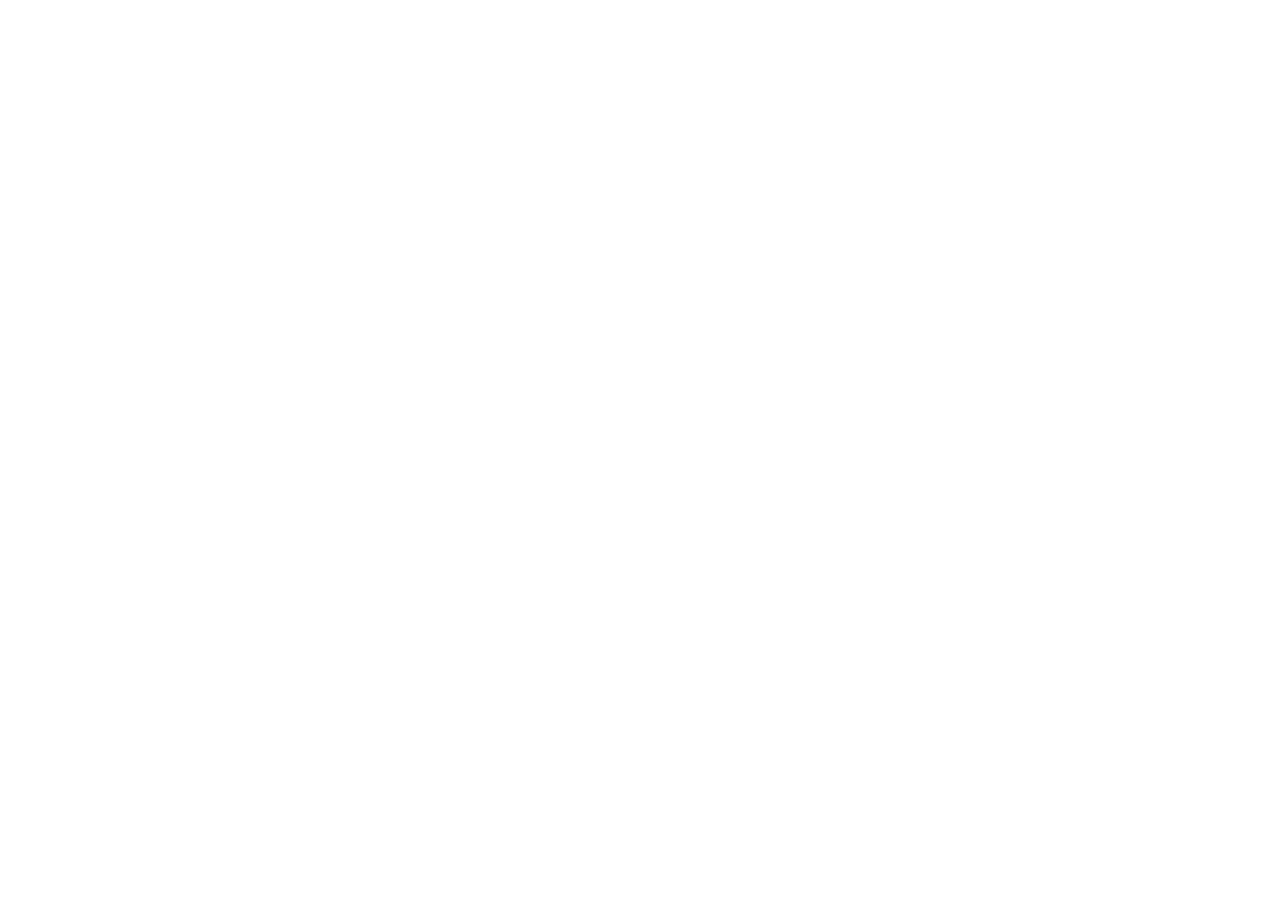
==== index.html @ dc4b64cc "创建目录及基本文件引用" ====
<!DOCTYPE html>
<html lang="zh-CN">
<head>
	<meta charset="UTF-8">
	<meta name="viewport" content="width=device-width, user-scalable=no, initial-scale=1.0, maximum-scale=1.0, minimum-scale=1.0">
	<meta http-equiv="X-UA-Compatible" content="ie=edge">
	<title>摄影net</title>
</head>
<body>

</body>
</html>
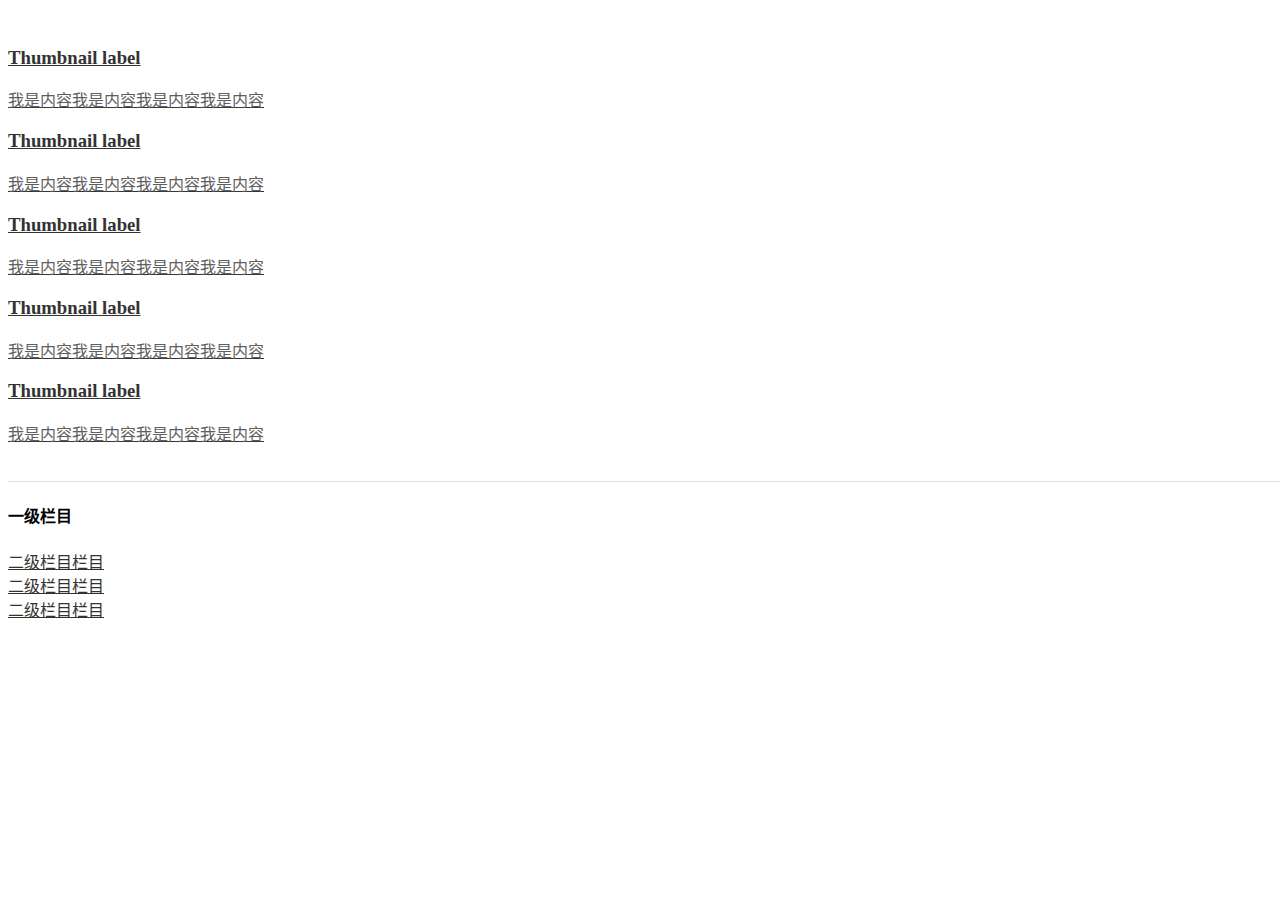
==== commit a174e3ba: "底部" ====
--- a/index.html
+++ b/index.html
@@ -5,8 +5,95 @@
 	<meta name="viewport" content="width=device-width, user-scalable=no, initial-scale=1.0, maximum-scale=1.0, minimum-scale=1.0">
 	<meta http-equiv="X-UA-Compatible" content="ie=edge">
 	<title>摄影net</title>
+	<link rel="stylesheet" href="http://apps.bdimg.com/libs/bootstrap/3.3.4/css/bootstrap.min.css">
+	<link rel="stylesheet" href="src/css/base.css">
+	<script src="http://apps.bdimg.com/libs/jquery/1.11.3/jquery.min.js"></script>
+	<script src="http://apps.bdimg.com/libs/bootstrap/3.3.4/js/bootstrap.min.js"></script>
 </head>
 <body>
+<!--头部开始-->
+<div class="header">
+	<div class="head-content container">
+
+	</div>
+</div>
+<!--/--头部结束-->
+
+<!--底部开始-->
+<div class="footer">
+	<div class="footer-content container">
+		<!--链接-->
+		<div class="foot-column row">
+			<div class="col-md-2">
+				<a href="" alt="">
+					<div class="thumbnail">
+						<div class="caption">
+							<h3>Thumbnail label</h3>
+							<p>我是内容我是内容我是内容我是内容</p>
+						</div>
+					</div>
+				</a>
+			</div>
+			<div class="col-md-2">
+				<a href="" alt="">
+					<div class="thumbnail">
+						<div class="caption">
+							<h3>Thumbnail label</h3>
+							<p>我是内容我是内容我是内容我是内容</p>
+						</div>
+					</div>
+				</a>
+			</div>
+			<div class="col-md-2">
+				<a href="" alt="">
+					<div class="thumbnail">
+						<div class="caption">
+							<h3>Thumbnail label</h3>
+							<p>我是内容我是内容我是内容我是内容</p>
+						</div>
+					</div>
+				</a>
+			</div>
+			<div class="col-md-2">
+				<a href="" alt="">
+					<div class="thumbnail">
+						<div class="caption">
+							<h3>Thumbnail label</h3>
+							<p>我是内容我是内容我是内容我是内容</p>
+						</div>
+					</div>
+				</a>
+			</div>
+			<div class="col-md-2">
+				<a href="" alt="">
+					<div class="thumbnail">
+						<div class="caption">
+							<h3>Thumbnail label</h3>
+							<p>我是内容我是内容我是内容我是内容</p>
+						</div>
+					</div>
+				</a>
+			</div>
+
+		</div>
+		<!--/--链接-->
+	</div>
+	<!--栏目-->
+	<div class="foot-main">
+		<div class="foot-main-content row">
+			<div class="col-sm-2 foot-main-item">
+				<h4 class="main-item-title">一级栏目</h4>
+				<ul class="main-item-lists">
+					<li class="url-list-itme"><a href="" alt="">二级栏目栏目</a></li>
+					<li class="url-list-itme"><a href="" alt="">二级栏目栏目</a></li>
+					<li class="url-list-itme"><a href="" alt="">二级栏目栏目</a></li>
+				</ul>
+			</div>
+		</div>
+	</div>
+	<!--/--栏目-->
+</div>
+<!--/--底部开始-->
 
 </body>
 </html>--- a/src/css/base.css
+++ b/src/css/base.css
@@ -0,0 +1,44 @@
+/*自定义属性*/
+.f-l-l{  float: left;}
+.f-l-r{  float: right;}
+a{color:#333;}
+a:focus, a:hover {
+    color: #333;
+    text-decoration: none;
+}
+body{
+    font-family: 'Microsoft YaHei';
+}
+ul,li{
+    list-style: none;
+    padding: 0;
+}
+/*/自定义属性*/
+
+
+
+
+
+/*头部开始*/
+
+
+/*/头部结束*/
+
+
+/*尾部开始*/
+.footer-content{
+    width: 1400px;
+    margin:0 auto;
+}
+.foot-column .col-md-2{
+    width:20%;
+
+}
+.caption>p{
+    color: #5e5e5e;
+}
+.foot-column{
+    padding: 20px 0;
+    border-bottom: #ddd solid 1px;
+}
+/*尾部结束*/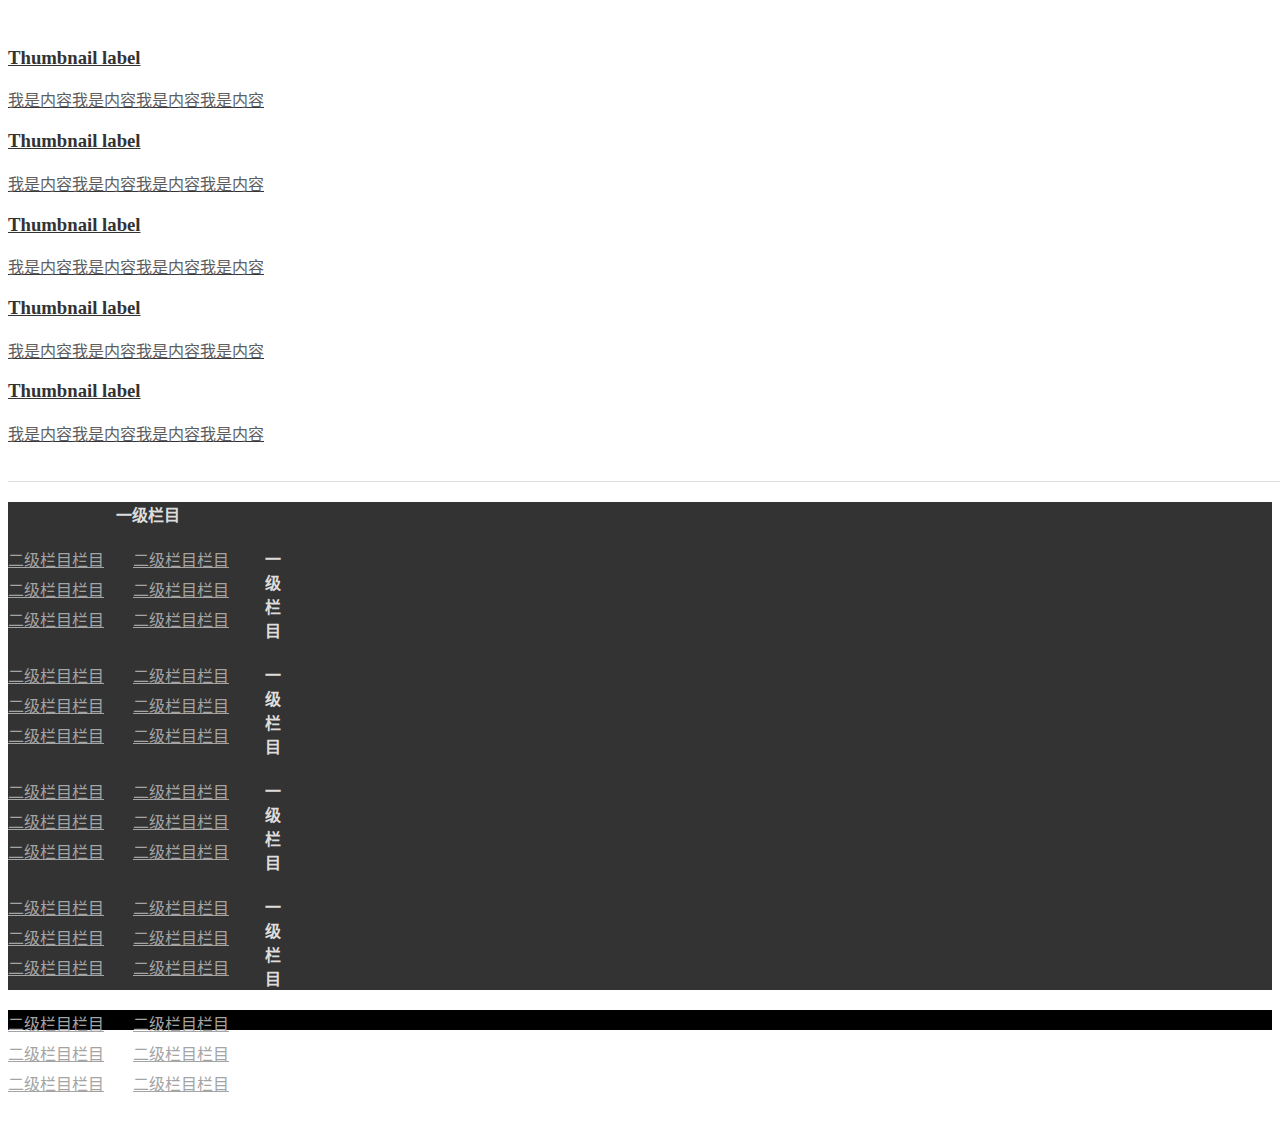
==== commit 596098ac: "底部完成" ====
--- a/index.html
+++ b/index.html
@@ -14,7 +14,8 @@
 <!--头部开始-->
 <div class="header">
 	<div class="head-content container">
-
+		<div class="head-top"></div>
+		<div class="head-nav"></div>
 	</div>
 </div>
 <!--/--头部结束-->
@@ -83,7 +84,54 @@
 		<div class="foot-main-content row">
 			<div class="col-sm-2 foot-main-item">
 				<h4 class="main-item-title">一级栏目</h4>
-				<ul class="main-item-lists">
+				<ul class="main-item-lists clearfix">
+					<li class="url-list-itme"><a href="" alt="">二级栏目栏目</a></li>
+					<li class="url-list-itme"><a href="" alt="">二级栏目栏目</a></li>
+					<li class="url-list-itme"><a href="" alt="">二级栏目栏目</a></li>
+					<li class="url-list-itme"><a href="" alt="">二级栏目栏目</a></li>
+					<li class="url-list-itme"><a href="" alt="">二级栏目栏目</a></li>
+					<li class="url-list-itme"><a href="" alt="">二级栏目栏目</a></li>
+				</ul>
+			</div>
+			<div class="col-sm-2 foot-main-item">
+				<h4 class="main-item-title">一级栏目</h4>
+				<ul class="main-item-lists clearfix">
+					<li class="url-list-itme"><a href="" alt="">二级栏目栏目</a></li>
+					<li class="url-list-itme"><a href="" alt="">二级栏目栏目</a></li>
+					<li class="url-list-itme"><a href="" alt="">二级栏目栏目</a></li>
+					<li class="url-list-itme"><a href="" alt="">二级栏目栏目</a></li>
+					<li class="url-list-itme"><a href="" alt="">二级栏目栏目</a></li>
+					<li class="url-list-itme"><a href="" alt="">二级栏目栏目</a></li>
+				</ul>
+			</div>
+			<div class="col-sm-2 foot-main-item">
+				<h4 class="main-item-title">一级栏目</h4>
+				<ul class="main-item-lists clearfix">
+					<li class="url-list-itme"><a href="" alt="">二级栏目栏目</a></li>
+					<li class="url-list-itme"><a href="" alt="">二级栏目栏目</a></li>
+					<li class="url-list-itme"><a href="" alt="">二级栏目栏目</a></li>
+					<li class="url-list-itme"><a href="" alt="">二级栏目栏目</a></li>
+					<li class="url-list-itme"><a href="" alt="">二级栏目栏目</a></li>
+					<li class="url-list-itme"><a href="" alt="">二级栏目栏目</a></li>
+				</ul>
+			</div>
+			<div class="col-sm-2 foot-main-item">
+				<h4 class="main-item-title">一级栏目</h4>
+				<ul class="main-item-lists clearfix">
+					<li class="url-list-itme"><a href="" alt="">二级栏目栏目</a></li>
+					<li class="url-list-itme"><a href="" alt="">二级栏目栏目</a></li>
+					<li class="url-list-itme"><a href="" alt="">二级栏目栏目</a></li>
+					<li class="url-list-itme"><a href="" alt="">二级栏目栏目</a></li>
+					<li class="url-list-itme"><a href="" alt="">二级栏目栏目</a></li>
+					<li class="url-list-itme"><a href="" alt="">二级栏目栏目</a></li>
+				</ul>
+			</div>
+			<div class="col-sm-2 foot-main-item">
+				<h4 class="main-item-title">一级栏目</h4>
+				<ul class="main-item-lists clearfix">
+					<li class="url-list-itme"><a href="" alt="">二级栏目栏目</a></li>
+					<li class="url-list-itme"><a href="" alt="">二级栏目栏目</a></li>
+					<li class="url-list-itme"><a href="" alt="">二级栏目栏目</a></li>
 					<li class="url-list-itme"><a href="" alt="">二级栏目栏目</a></li>
 					<li class="url-list-itme"><a href="" alt="">二级栏目栏目</a></li>
 					<li class="url-list-itme"><a href="" alt="">二级栏目栏目</a></li>
@@ -92,6 +140,52 @@
 		</div>
 	</div>
 	<!--/--栏目-->
+
+	<div class="footer-copyright">
+		<!--网站地图-->
+		<ul class="copyright-item footer-website-info clearfix">
+			<li class="website-info-list f-l-l"><a href="">关于摄影家族</a></li>
+			<li class="website-info-list f-l-l"><a href="">帮助中心</a></li>
+			<li class="website-info-list f-l-l"><a href="">诚聘英才</a></li>
+			<li class="website-info-list f-l-l"><a href="">联系我们</a></li>
+			<li class="website-info-list f-l-l"><a href="">网站合作</a></li>
+			<li class="website-info-list f-l-l"><a href="">法律声明及隐私权政策</a></li>
+		</ul>
+		<!--/--网站地图-->
+
+		<!--友链-->
+		<ul class="copyright-item footer-website-info clearfix">
+			<li class="website-info-list f-l-l"><a href="">阿里巴巴</a></li>
+			<li class="website-info-list f-l-l">|</li>
+			<li class="website-info-list f-l-l"><a href="">淘宝</a></li>
+			<li class="website-info-list f-l-l">|</li>
+			<li class="website-info-list f-l-l"><a href="">美图</a></li>
+			<li class="website-info-list f-l-l">|</li>
+			<li class="website-info-list f-l-l"><a href="">千图网</a></li>
+			<li class="website-info-list f-l-l">|</li>
+			<li class="website-info-list f-l-l"><a href="">花瓣网</a></li>
+			<li class="website-info-list f-l-l">|</li>
+			<li class="website-info-list f-l-l"><a href="">昵图网</a></li>
+			<li class="website-info-list f-l-l"><a href="">千图网</a></li>
+			<li class="website-info-list f-l-l">|</li>
+			<li class="website-info-list f-l-l"><a href="">花瓣网</a></li>
+			<li class="website-info-list f-l-l">|</li>
+			<li class="website-info-list f-l-l"><a href="">昵图网</a></li>
+			<li class="website-info-list f-l-l"><a href="">千图网</a></li>
+			<li class="website-info-list f-l-l">|</li>
+			<li class="website-info-list f-l-l"><a href="">花瓣网</a></li>
+			<li class="website-info-list f-l-l">|</li>
+			<li class="website-info-list f-l-l"><a href="">昵图网</a></li>
+		</ul>
+		<!--/--友链-->
+		<!--网备及版权所有-->
+		<ul class="copyright-item footer-website-info clearfix">
+			<li class="website-info-list f-l-l">Copyright © 2017 sheyingnet.com All rights reserved. 摄影家族版权所有</li>
+			<li class="website-info-list f-l-l">沪ICP备09050100号</li>
+		</ul>
+		<!--/--网备及版权所有-->
+
+	</div>
 </div>
 <!--/--底部开始-->
 
--- a/src/css/base.css
+++ b/src/css/base.css
@@ -41,4 +41,52 @@
     padding: 20px 0;
     border-bottom: #ddd solid 1px;
 }
+.foot-main{
+    background-color: #333;
+    color: #ddd;
+}
+.foot-main-content{
+    width:1400px;
+    margin:0 auto;
+}
+.main-item-title{
+    text-align: center;
+}
+.foot-main-content .col-sm-2{
+    width:20%;
+}
+.url-list-itme{
+    float: left;
+    width:125px;
+    /*text-align: center;*/
+    height:30px;
+    line-height:30px;
+}
+.url-list-itme>a{
+    color: #a4a4a4;
+}
+.main-item-title{
+    margin:20px 0;
+}
+.footer-copyright{
+    padding-top:20px;
+    background-color: #000;
+    color: #fff;
+}
+.copyright-item{
+    width: 1400px;
+    color: #fff;
+    margin:0 auto;
+}
+.footer-website-info a{
+    color: #fff;
+    display: inline-block;
+    height: 30px;
+    line-height:30px;
+
+}
+.website-info-list{
+    margin-right: 20px;
+    line-height:30px;
+}
 /*尾部结束*/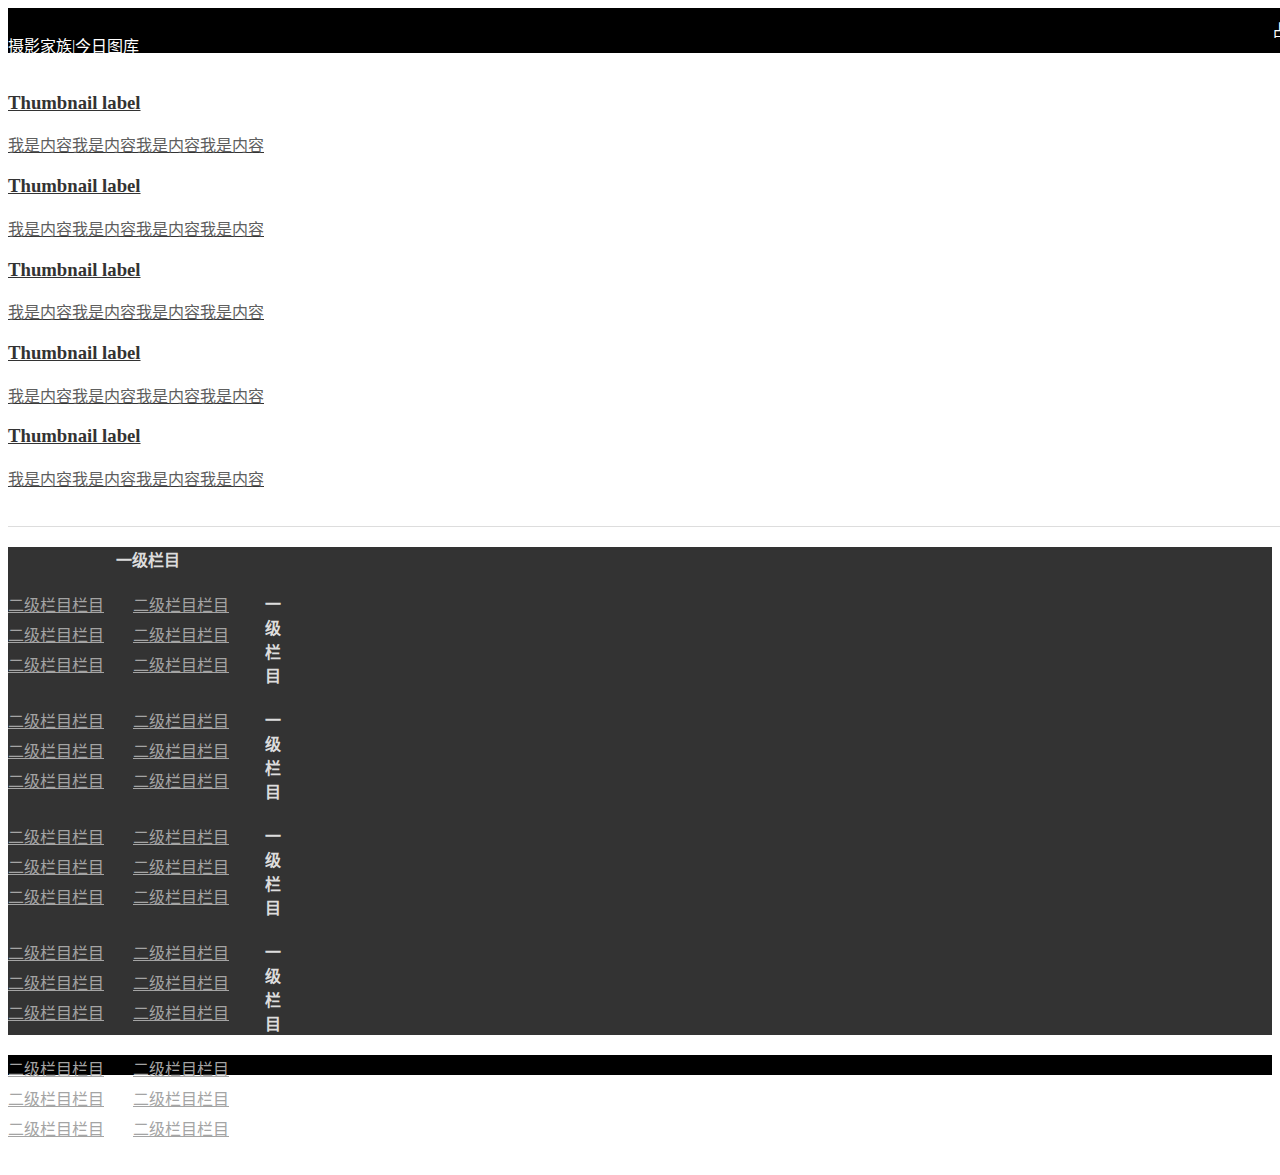
==== commit ed2fe760: "底部完成" ====
--- a/index.html
+++ b/index.html
@@ -1,191 +1,217 @@
 <!DOCTYPE html>
 <html lang="zh-CN">
 <head>
-	<meta charset="UTF-8">
-	<meta name="viewport" content="width=device-width, user-scalable=no, initial-scale=1.0, maximum-scale=1.0, minimum-scale=1.0">
-	<meta http-equiv="X-UA-Compatible" content="ie=edge">
-	<title>摄影net</title>
-	<link rel="stylesheet" href="http://apps.bdimg.com/libs/bootstrap/3.3.4/css/bootstrap.min.css">
-	<link rel="stylesheet" href="src/css/base.css">
-	<script src="http://apps.bdimg.com/libs/jquery/1.11.3/jquery.min.js"></script>
-	<script src="http://apps.bdimg.com/libs/bootstrap/3.3.4/js/bootstrap.min.js"></script>
+    <meta charset="UTF-8">
+    <meta name="viewport"
+          content="width=device-width, user-scalable=no, initial-scale=1.0, maximum-scale=1.0, minimum-scale=1.0">
+    <meta http-equiv="X-UA-Compatible" content="ie=edge">
+    <title>摄影net</title>
+    <link rel="stylesheet" href="http://apps.bdimg.com/libs/bootstrap/3.3.4/css/bootstrap.min.css">
+    <link rel="stylesheet" href="src/css/base.css">
+    <script src="http://apps.bdimg.com/libs/jquery/1.11.3/jquery.min.js"></script>
+    <script src="http://apps.bdimg.com/libs/bootstrap/3.3.4/js/bootstrap.min.js"></script>
 </head>
 <body>
 <!--头部开始-->
 <div class="header">
-	<div class="head-content container">
-		<div class="head-top"></div>
-		<div class="head-nav"></div>
-	</div>
+    <div class="head-content container">
+        <!--头部顶部及登录-->
+        <div class="head-top clearfix">
+            <ul class="head-top-left f-l-l">
+                <li class="f-l-l"><a href="">摄影家族</a></li>
+                <li class="f-l-l"><a href="">|</a></li>
+                <li class="f-l-l"><a href="">今日图库</a></li>
+            </ul>
+            <div class="head-top-right login-warp f-l-r clearfix">
+                <div class="loginWrap clearfix" id="loginWrap">
+                    <div class="quickArea menu f-l-l">
+                        <a class="quickLink loginBtn" data-toggle="modal" data-target="#myModal">占位</a>
+                    </div>
+                    <div class="quickArea menu f-l-l">
+                        <a class="quickLink weiboLink" data-toggle="modal" data-target="#myModal22">占位</a>
+                    </div>
+                    <div class="quickArea menu f-l-l">
+                        <a class="quickLink qmailLink" data-toggle="modal" data-target="#myModal33">占位</a>
+                    </div>
+                </div>
+            </div>
+        </div>
+        <!--/--头部顶部及登录-->
+
+        <!--头部栏目nav-->
+        <div class="head-nav"></div>
+        <!--/--头部栏目nav-->
+
+    </div>
 </div>
 <!--/--头部结束-->
 
 <!--底部开始-->
 <div class="footer">
-	<div class="footer-content container">
-		<!--链接-->
-		<div class="foot-column row">
-			<div class="col-md-2">
-				<a href="" alt="">
-					<div class="thumbnail">
-						<div class="caption">
-							<h3>Thumbnail label</h3>
-							<p>我是内容我是内容我是内容我是内容</p>
-						</div>
-					</div>
-				</a>
-			</div>
-			<div class="col-md-2">
-				<a href="" alt="">
-					<div class="thumbnail">
-						<div class="caption">
-							<h3>Thumbnail label</h3>
-							<p>我是内容我是内容我是内容我是内容</p>
-						</div>
-					</div>
-				</a>
-			</div>
-			<div class="col-md-2">
-				<a href="" alt="">
-					<div class="thumbnail">
-						<div class="caption">
-							<h3>Thumbnail label</h3>
-							<p>我是内容我是内容我是内容我是内容</p>
-						</div>
-					</div>
-				</a>
-			</div>
-			<div class="col-md-2">
-				<a href="" alt="">
-					<div class="thumbnail">
-						<div class="caption">
-							<h3>Thumbnail label</h3>
-							<p>我是内容我是内容我是内容我是内容</p>
-						</div>
-					</div>
-				</a>
-			</div>
-			<div class="col-md-2">
-				<a href="" alt="">
-					<div class="thumbnail">
-						<div class="caption">
-							<h3>Thumbnail label</h3>
-							<p>我是内容我是内容我是内容我是内容</p>
-						</div>
-					</div>
-				</a>
-			</div>
-
-		</div>
-		<!--/--链接-->
-	</div>
-	<!--栏目-->
-	<div class="foot-main">
-		<div class="foot-main-content row">
-			<div class="col-sm-2 foot-main-item">
-				<h4 class="main-item-title">一级栏目</h4>
-				<ul class="main-item-lists clearfix">
-					<li class="url-list-itme"><a href="" alt="">二级栏目栏目</a></li>
-					<li class="url-list-itme"><a href="" alt="">二级栏目栏目</a></li>
-					<li class="url-list-itme"><a href="" alt="">二级栏目栏目</a></li>
-					<li class="url-list-itme"><a href="" alt="">二级栏目栏目</a></li>
-					<li class="url-list-itme"><a href="" alt="">二级栏目栏目</a></li>
-					<li class="url-list-itme"><a href="" alt="">二级栏目栏目</a></li>
-				</ul>
-			</div>
-			<div class="col-sm-2 foot-main-item">
-				<h4 class="main-item-title">一级栏目</h4>
-				<ul class="main-item-lists clearfix">
-					<li class="url-list-itme"><a href="" alt="">二级栏目栏目</a></li>
-					<li class="url-list-itme"><a href="" alt="">二级栏目栏目</a></li>
-					<li class="url-list-itme"><a href="" alt="">二级栏目栏目</a></li>
-					<li class="url-list-itme"><a href="" alt="">二级栏目栏目</a></li>
-					<li class="url-list-itme"><a href="" alt="">二级栏目栏目</a></li>
-					<li class="url-list-itme"><a href="" alt="">二级栏目栏目</a></li>
-				</ul>
-			</div>
-			<div class="col-sm-2 foot-main-item">
-				<h4 class="main-item-title">一级栏目</h4>
-				<ul class="main-item-lists clearfix">
-					<li class="url-list-itme"><a href="" alt="">二级栏目栏目</a></li>
-					<li class="url-list-itme"><a href="" alt="">二级栏目栏目</a></li>
-					<li class="url-list-itme"><a href="" alt="">二级栏目栏目</a></li>
-					<li class="url-list-itme"><a href="" alt="">二级栏目栏目</a></li>
-					<li class="url-list-itme"><a href="" alt="">二级栏目栏目</a></li>
-					<li class="url-list-itme"><a href="" alt="">二级栏目栏目</a></li>
-				</ul>
-			</div>
-			<div class="col-sm-2 foot-main-item">
-				<h4 class="main-item-title">一级栏目</h4>
-				<ul class="main-item-lists clearfix">
-					<li class="url-list-itme"><a href="" alt="">二级栏目栏目</a></li>
-					<li class="url-list-itme"><a href="" alt="">二级栏目栏目</a></li>
-					<li class="url-list-itme"><a href="" alt="">二级栏目栏目</a></li>
-					<li class="url-list-itme"><a href="" alt="">二级栏目栏目</a></li>
-					<li class="url-list-itme"><a href="" alt="">二级栏目栏目</a></li>
-					<li class="url-list-itme"><a href="" alt="">二级栏目栏目</a></li>
-				</ul>
-			</div>
-			<div class="col-sm-2 foot-main-item">
-				<h4 class="main-item-title">一级栏目</h4>
-				<ul class="main-item-lists clearfix">
-					<li class="url-list-itme"><a href="" alt="">二级栏目栏目</a></li>
-					<li class="url-list-itme"><a href="" alt="">二级栏目栏目</a></li>
-					<li class="url-list-itme"><a href="" alt="">二级栏目栏目</a></li>
-					<li class="url-list-itme"><a href="" alt="">二级栏目栏目</a></li>
-					<li class="url-list-itme"><a href="" alt="">二级栏目栏目</a></li>
-					<li class="url-list-itme"><a href="" alt="">二级栏目栏目</a></li>
-				</ul>
-			</div>
-		</div>
-	</div>
-	<!--/--栏目-->
-
-	<div class="footer-copyright">
-		<!--网站地图-->
-		<ul class="copyright-item footer-website-info clearfix">
-			<li class="website-info-list f-l-l"><a href="">关于摄影家族</a></li>
-			<li class="website-info-list f-l-l"><a href="">帮助中心</a></li>
-			<li class="website-info-list f-l-l"><a href="">诚聘英才</a></li>
-			<li class="website-info-list f-l-l"><a href="">联系我们</a></li>
-			<li class="website-info-list f-l-l"><a href="">网站合作</a></li>
-			<li class="website-info-list f-l-l"><a href="">法律声明及隐私权政策</a></li>
-		</ul>
-		<!--/--网站地图-->
-
-		<!--友链-->
-		<ul class="copyright-item footer-website-info clearfix">
-			<li class="website-info-list f-l-l"><a href="">阿里巴巴</a></li>
-			<li class="website-info-list f-l-l">|</li>
-			<li class="website-info-list f-l-l"><a href="">淘宝</a></li>
-			<li class="website-info-list f-l-l">|</li>
-			<li class="website-info-list f-l-l"><a href="">美图</a></li>
-			<li class="website-info-list f-l-l">|</li>
-			<li class="website-info-list f-l-l"><a href="">千图网</a></li>
-			<li class="website-info-list f-l-l">|</li>
-			<li class="website-info-list f-l-l"><a href="">花瓣网</a></li>
-			<li class="website-info-list f-l-l">|</li>
-			<li class="website-info-list f-l-l"><a href="">昵图网</a></li>
-			<li class="website-info-list f-l-l"><a href="">千图网</a></li>
-			<li class="website-info-list f-l-l">|</li>
-			<li class="website-info-list f-l-l"><a href="">花瓣网</a></li>
-			<li class="website-info-list f-l-l">|</li>
-			<li class="website-info-list f-l-l"><a href="">昵图网</a></li>
-			<li class="website-info-list f-l-l"><a href="">千图网</a></li>
-			<li class="website-info-list f-l-l">|</li>
-			<li class="website-info-list f-l-l"><a href="">花瓣网</a></li>
-			<li class="website-info-list f-l-l">|</li>
-			<li class="website-info-list f-l-l"><a href="">昵图网</a></li>
-		</ul>
-		<!--/--友链-->
-		<!--网备及版权所有-->
-		<ul class="copyright-item footer-website-info clearfix">
-			<li class="website-info-list f-l-l">Copyright © 2017 sheyingnet.com All rights reserved. 摄影家族版权所有</li>
-			<li class="website-info-list f-l-l">沪ICP备09050100号</li>
-		</ul>
-		<!--/--网备及版权所有-->
-
-	</div>
+    <div class="footer-content container">
+        <!--链接-->
+        <div class="foot-column row">
+            <div class="col-md-2">
+                <a href="" alt="">
+                    <div class="thumbnail">
+                        <div class="caption">
+                            <h3>Thumbnail label</h3>
+                            <p>我是内容我是内容我是内容我是内容</p>
+                        </div>
+                    </div>
+                </a>
+            </div>
+            <div class="col-md-2">
+                <a href="" alt="">
+                    <div class="thumbnail">
+                        <div class="caption">
+                            <h3>Thumbnail label</h3>
+                            <p>我是内容我是内容我是内容我是内容</p>
+                        </div>
+                    </div>
+                </a>
+            </div>
+            <div class="col-md-2">
+                <a href="" alt="">
+                    <div class="thumbnail">
+                        <div class="caption">
+                            <h3>Thumbnail label</h3>
+                            <p>我是内容我是内容我是内容我是内容</p>
+                        </div>
+                    </div>
+                </a>
+            </div>
+            <div class="col-md-2">
+                <a href="" alt="">
+                    <div class="thumbnail">
+                        <div class="caption">
+                            <h3>Thumbnail label</h3>
+                            <p>我是内容我是内容我是内容我是内容</p>
+                        </div>
+                    </div>
+                </a>
+            </div>
+            <div class="col-md-2">
+                <a href="" alt="">
+                    <div class="thumbnail">
+                        <div class="caption">
+                            <h3>Thumbnail label</h3>
+                            <p>我是内容我是内容我是内容我是内容</p>
+                        </div>
+                    </div>
+                </a>
+            </div>
+
+        </div>
+        <!--/--链接-->
+    </div>
+    <!--栏目-->
+    <div class="foot-main">
+        <div class="foot-main-content row">
+            <div class="col-sm-2 foot-main-item">
+                <h4 class="main-item-title">一级栏目</h4>
+                <ul class="main-item-lists clearfix">
+                    <li class="url-list-itme"><a href="" alt="">二级栏目栏目</a></li>
+                    <li class="url-list-itme"><a href="" alt="">二级栏目栏目</a></li>
+                    <li class="url-list-itme"><a href="" alt="">二级栏目栏目</a></li>
+                    <li class="url-list-itme"><a href="" alt="">二级栏目栏目</a></li>
+                    <li class="url-list-itme"><a href="" alt="">二级栏目栏目</a></li>
+                    <li class="url-list-itme"><a href="" alt="">二级栏目栏目</a></li>
+                </ul>
+            </div>
+            <div class="col-sm-2 foot-main-item">
+                <h4 class="main-item-title">一级栏目</h4>
+                <ul class="main-item-lists clearfix">
+                    <li class="url-list-itme"><a href="" alt="">二级栏目栏目</a></li>
+                    <li class="url-list-itme"><a href="" alt="">二级栏目栏目</a></li>
+                    <li class="url-list-itme"><a href="" alt="">二级栏目栏目</a></li>
+                    <li class="url-list-itme"><a href="" alt="">二级栏目栏目</a></li>
+                    <li class="url-list-itme"><a href="" alt="">二级栏目栏目</a></li>
+                    <li class="url-list-itme"><a href="" alt="">二级栏目栏目</a></li>
+                </ul>
+            </div>
+            <div class="col-sm-2 foot-main-item">
+                <h4 class="main-item-title">一级栏目</h4>
+                <ul class="main-item-lists clearfix">
+                    <li class="url-list-itme"><a href="" alt="">二级栏目栏目</a></li>
+                    <li class="url-list-itme"><a href="" alt="">二级栏目栏目</a></li>
+                    <li class="url-list-itme"><a href="" alt="">二级栏目栏目</a></li>
+                    <li class="url-list-itme"><a href="" alt="">二级栏目栏目</a></li>
+                    <li class="url-list-itme"><a href="" alt="">二级栏目栏目</a></li>
+                    <li class="url-list-itme"><a href="" alt="">二级栏目栏目</a></li>
+                </ul>
+            </div>
+            <div class="col-sm-2 foot-main-item">
+                <h4 class="main-item-title">一级栏目</h4>
+                <ul class="main-item-lists clearfix">
+                    <li class="url-list-itme"><a href="" alt="">二级栏目栏目</a></li>
+                    <li class="url-list-itme"><a href="" alt="">二级栏目栏目</a></li>
+                    <li class="url-list-itme"><a href="" alt="">二级栏目栏目</a></li>
+                    <li class="url-list-itme"><a href="" alt="">二级栏目栏目</a></li>
+                    <li class="url-list-itme"><a href="" alt="">二级栏目栏目</a></li>
+                    <li class="url-list-itme"><a href="" alt="">二级栏目栏目</a></li>
+                </ul>
+            </div>
+            <div class="col-sm-2 foot-main-item">
+                <h4 class="main-item-title">一级栏目</h4>
+                <ul class="main-item-lists clearfix">
+                    <li class="url-list-itme"><a href="" alt="">二级栏目栏目</a></li>
+                    <li class="url-list-itme"><a href="" alt="">二级栏目栏目</a></li>
+                    <li class="url-list-itme"><a href="" alt="">二级栏目栏目</a></li>
+                    <li class="url-list-itme"><a href="" alt="">二级栏目栏目</a></li>
+                    <li class="url-list-itme"><a href="" alt="">二级栏目栏目</a></li>
+                    <li class="url-list-itme"><a href="" alt="">二级栏目栏目</a></li>
+                </ul>
+            </div>
+        </div>
+    </div>
+    <!--/--栏目-->
+
+    <div class="footer-copyright">
+        <!--网站地图-->
+        <ul class="copyright-item footer-website-info clearfix">
+            <li class="website-info-list f-l-l"><a href="">关于摄影家族</a></li>
+            <li class="website-info-list f-l-l"><a href="">帮助中心</a></li>
+            <li class="website-info-list f-l-l"><a href="">诚聘英才</a></li>
+            <li class="website-info-list f-l-l"><a href="">联系我们</a></li>
+            <li class="website-info-list f-l-l"><a href="">网站合作</a></li>
+            <li class="website-info-list f-l-l"><a href="">法律声明及隐私权政策</a></li>
+        </ul>
+        <!--/--网站地图-->
+
+        <!--友链-->
+        <ul class="copyright-item footer-website-info clearfix">
+            <li class="website-info-list f-l-l"><a href="">阿里巴巴</a></li>
+            <li class="website-info-list f-l-l">|</li>
+            <li class="website-info-list f-l-l"><a href="">淘宝</a></li>
+            <li class="website-info-list f-l-l">|</li>
+            <li class="website-info-list f-l-l"><a href="">美图</a></li>
+            <li class="website-info-list f-l-l">|</li>
+            <li class="website-info-list f-l-l"><a href="">千图网</a></li>
+            <li class="website-info-list f-l-l">|</li>
+            <li class="website-info-list f-l-l"><a href="">花瓣网</a></li>
+            <li class="website-info-list f-l-l">|</li>
+            <li class="website-info-list f-l-l"><a href="">昵图网</a></li>
+            <li class="website-info-list f-l-l"><a href="">千图网</a></li>
+            <li class="website-info-list f-l-l">|</li>
+            <li class="website-info-list f-l-l"><a href="">花瓣网</a></li>
+            <li class="website-info-list f-l-l">|</li>
+            <li class="website-info-list f-l-l"><a href="">昵图网</a></li>
+            <li class="website-info-list f-l-l"><a href="">千图网</a></li>
+            <li class="website-info-list f-l-l">|</li>
+            <li class="website-info-list f-l-l"><a href="">花瓣网</a></li>
+            <li class="website-info-list f-l-l">|</li>
+            <li class="website-info-list f-l-l"><a href="">昵图网</a></li>
+        </ul>
+        <!--/--友链-->
+        <!--网备及版权所有-->
+        <ul class="copyright-item footer-website-info clearfix">
+            <li class="website-info-list f-l-l">Copyright © 2017 sheyingnet.com All rights reserved. 摄影家族版权所有</li>
+            <li class="website-info-list f-l-l">沪ICP备09050100号</li>
+        </ul>
+        <!--/--网备及版权所有-->
+
+    </div>
 </div>
 <!--/--底部开始-->
 
--- a/src/css/base.css
+++ b/src/css/base.css
@@ -20,8 +20,27 @@
 
 
 /*头部开始*/
-
-
+.head-content{
+    background-color: #000;
+    width: 100%;
+    line-height:45px;
+}
+.head-content a{
+    color: #fff;
+}
+.head-top{
+    background-color: #000;
+    color: #f7f7f7;
+    height:45px;
+    width: 1400px;
+    margin:0 auto;
+}
+.head-top-left {
+    margin-bottom: 0;
+}
+.quickArea{
+    margin-left:20px;
+}
 /*/头部结束*/
 
 
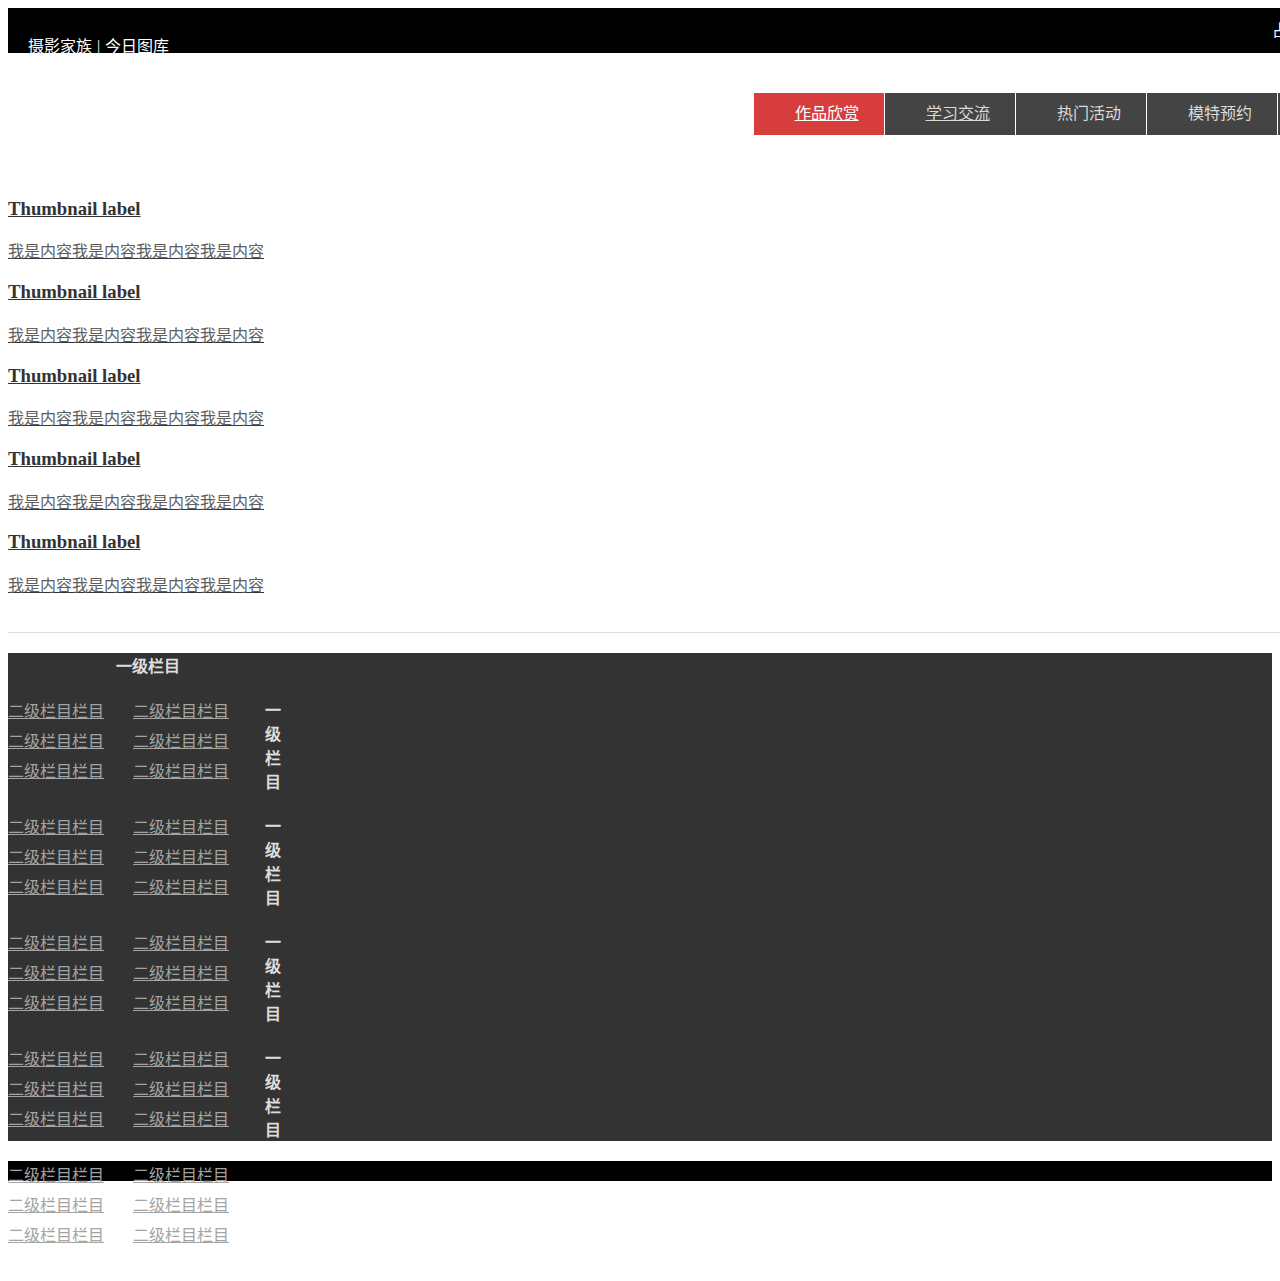
==== commit 832f47a8: "头部完成完成" ====
--- a/index.html
+++ b/index.html
@@ -14,12 +14,15 @@
 <body>
 <!--头部开始-->
 <div class="header">
+    <!--头部顶部及登录-->
     <div class="head-content container">
-        <!--头部顶部及登录-->
         <div class="head-top clearfix">
+            <div class="flogo f-l-l">
+                <a href=""><img src="./src/images/logo.jpg" alt=""></a>
+            </div>
             <ul class="head-top-left f-l-l">
                 <li class="f-l-l"><a href="">摄影家族</a></li>
-                <li class="f-l-l"><a href="">|</a></li>
+                <li class="f-l-l mr-5 ml-5"><a href="">|</a></li>
                 <li class="f-l-l"><a href="">今日图库</a></li>
             </ul>
             <div class="head-top-right login-warp f-l-r clearfix">
@@ -36,13 +39,22 @@
                 </div>
             </div>
         </div>
-        <!--/--头部顶部及登录-->
-
-        <!--头部栏目nav-->
-        <div class="head-nav"></div>
-        <!--/--头部栏目nav-->
-
-    </div>
+    </div>
+    <!--/--头部顶部及登录-->
+    <!--头部栏目nav-->
+    <div class="head-nav">
+        <div class="toolBar">
+            <h1 class="logo png_bg"><a href="https://www.sheyingnet.com/">上海摄影家族</a></h1>
+            <ul class="navList">
+                <li class="cur"><a class="icon01 png_bg" href="https://www.sheyingnet.com/">作品欣赏</a></li>
+                <li><a href="https://www.sheyingnet.com/news/" target="_blank" class="icon02 png_bg alerterror">学习交流</a></li>
+                <li><a class="icon03 png_bg alerterror" target="_blank">热门活动</a></li>
+                <li><a class="icon04 png_bg alerterror" target="_blank">模特预约</a></li>
+                <li><a class="icon04 png_bg alerterror" target="_blank">二手商城</a></li>
+            </ul>
+        </div>
+    </div>
+    <!--/--头部栏目nav-->
 </div>
 <!--/--头部结束-->
 
--- a/src/css/base.css
+++ b/src/css/base.css
@@ -1,6 +1,14 @@
 /*自定义属性*/
 .f-l-l{  float: left;}
 .f-l-r{  float: right;}
+.mr-5{ margin-right: 5px;}
+.mr-10{ margin-right: 10px;}
+.mr-15{ margin-right: 15px;}
+.mr-20{ margin-right: 20px;}
+.ml-5{ margin-left: 5px;}
+.ml-10{ margin-left: 10px;}
+.ml-15{ margin-left: 15px;}
+.ml-20{ margin-left: 20px;}
 a{color:#333;}
 a:focus, a:hover {
     color: #333;
@@ -40,6 +48,75 @@
 }
 .quickArea{
     margin-left:20px;
+}
+.head-nav{
+    background: url(https://sheyingnet.oss-cn-shanghai.aliyuncs.com/nei_photo/image/toolBar.png) 0px 0px repeat-y;
+}
+.head-nav .logo{
+    text-indent: -9999px;
+    margin-top: 0;
+}
+.flogo {margin-right: 20px;}
+.toolBar{
+    height: 90px;
+    overflow: hidden;
+    width:1400px;
+    margin: 0 auto;
+}
+.toolBar h1.logo {
+    width:266px;
+    height:90px;
+    display:block;
+    background:url(https://sheyingnet.oss-cn-shanghai.aliyuncs.com/nei_photo/image/main.png) 0px 10px no-repeat;
+    float:left;
+    margin-left:25px
+}
+.toolBar .navList {
+    overflow:hidden;
+    float:right;
+    margin:24px 0px 24px
+}
+.navList li {
+    float:left;
+    width:130px;
+    height:42px;
+    line-height:42px;
+    margin-left:1px;
+    text-align:center
+}
+.navList li a {
+    color:#dadada;
+    display:block;
+    background:#444 url(https://sheyingnet.oss-cn-shanghai.aliyuncs.com/nei_photo/image/main.png) no-repeat;
+    padding-left:15px
+}
+.navList li.cur a,.navList li a:hover {
+    color:#fff;
+    background:#d73d3d url(https://sheyingnet.oss-cn-shanghai.aliyuncs.com/nei_photo/image/main.png) no-repeat
+}
+.navList li a.icon01 {
+    background-position:20px -180px
+}
+.navList li a.icon02 {
+    background-position:-110px -180px
+}
+.navList li a.icon03 {
+    background-position:-240px -180px
+}
+.navList li a.icon04 {
+    background-position:-368px -180px
+}
+.navList li.cur a.icon01,.navList li a:hover.icon01 {
+    background-position:20px -243px
+}
+.navList li.cur a.icon02,.navList li a:hover.icon02 {
+    background-position:-110px -243px
+}
+.navList li.cur a.icon03,.navList li a:hover.icon03 {
+    background-position:-240px -243px
+}
+.navList li.cur a.icon04,.navList li a:hover.icon04 {
+    background-position:-368px -243px
 }
 /*/头部结束*/
 
@@ -108,4 +185,33 @@
     margin-right: 20px;
     line-height:30px;
 }
-/*尾部结束*/+/*尾部结束*/
+
+
+/** 悬浮窗开始 **/
+/* 主要css样式*/
+.main-im{position:fixed;right:10px;top:300px;z-index:100;width:110px;height:272px;}
+.main-im .qq-a{display:block;width:106px;height:116px;font-size:14px;color:#0484cd;text-align:center;position:relative;}
+.main-im .qq-a span{bottom:5px;position:absolute;width:90px;left:10px;}
+.main-im .qq-hover-c{width:70px;height:70px;border-radius:35px;position:absolute;left:18px;top:10px;overflow:hidden;z-index:9;}
+.main-im .qq-container{z-index:99;position:absolute;width:109px;height:118px;border-top-left-radius:10px;border-top-right-radius:10px;border-bottom:1px solid #dddddd;background:url(https://sheyingnet.oss-cn-shanghai.aliyuncs.com/new-zjk/xuanfu/img/qq-icon-bg.png) no-repeat center 8px;}
+.main-im .img-qq{max-width:60px;display:block;position:absolute;left:6px;top:3px;-moz-transition:all 0.5s;-webkit-transition:all 0.5s;-o-transition:all 0.5s;transition:all 0.5s;}
+.main-im .im-qq:hover .img-qq{max-width:70px;left:1px;top:8px;position:absolute;}
+.main-im .im_main{background:#F9FAFB;border:1px solid #dddddd;border-radius:10px;background:#F9FAFB;display:none;}
+.main-im .im_main .im-tel{color:#000000;text-align:center;width:109px;height:105px;border-bottom:1px solid #dddddd;}
+.main-im .im_main .im-tel div{font-weight:bold;font-size:12px;margin-top:6px;}
+.main-im .im_main .im-tel .tel-num{font-family:Arial;font-weight:bold;color:#e66d15;}
+.main-im .im_main .im-tel:hover{background:#fafafa;}
+.main-im .im_main .weixing-container{width:55px;height:47px;border-right:1px solid #dddddd;background:#f5f5f5;border-bottom-left-radius:10px;background:url(https://sheyingnet.oss-cn-shanghai.aliyuncs.com/new-zjk/xuanfu/img/weixing-icon.png) no-repeat center center;float:left;}
+.main-im .im_main .weixing-show{width:112px;height:172px;background:#ffffff;border-radius:10px;border:1px solid #dddddd;position:absolute;left:-125px;top:-126px;}
+.main-im .im_main .weixing-show .weixing-sanjiao{width:0;height:0;border-style:solid;border-color:transparent transparent transparent #ffffff;border-width:6px;left:112px;top:134px;position:absolute;z-index:2;}
+.main-im .im_main .weixing-show .weixing-sanjiao-big{width:0;height:0;border-style:solid;border-color:transparent transparent transparent #dddddd;border-width:8px;left:112px;top:132px;position:absolute;}
+.main-im .im_main .weixing-show .weixing-ma{width:104px;height:103px;padding-left:5px;padding-top:5px;}
+.main-im .im_main .weixing-show .weixing-txt{position:absolute;top:110px;left:7px;width:100px;margin:0 auto;text-align:center;}
+.main-im .im_main .go-top{width:50px;height:47px;background:#f5f5f5;border-bottom-right-radius:10px;background:url(https://sheyingnet.oss-cn-shanghai.aliyuncs.com/new-zjk/xuanfu/img/totop-icon.png) no-repeat center center;float:right;}
+.main-im .im_main .go-top a{display:block;width:52px;height:47px;}
+.main-im .close-im{position:absolute;right:10px;top:-12px;z-index:100;width:24px;height:24px;}
+.main-im .close-im a{display:block;width:24px;height:24px;background:url(https://sheyingnet.oss-cn-shanghai.aliyuncs.com/new-zjk/xuanfu/img/close_im.png) no-repeat left top;}
+.main-im .close-im a:hover{text-decoration:none;}
+.main-im .open-im{cursor:pointer;margin-left:68px;width:40px;height:133px;background:url(https://sheyingnet.oss-cn-shanghai.aliyuncs.com/new-zjk/xuanfu/img/open_im.png) no-repeat left top;}
+/** 悬浮窗结束 **/